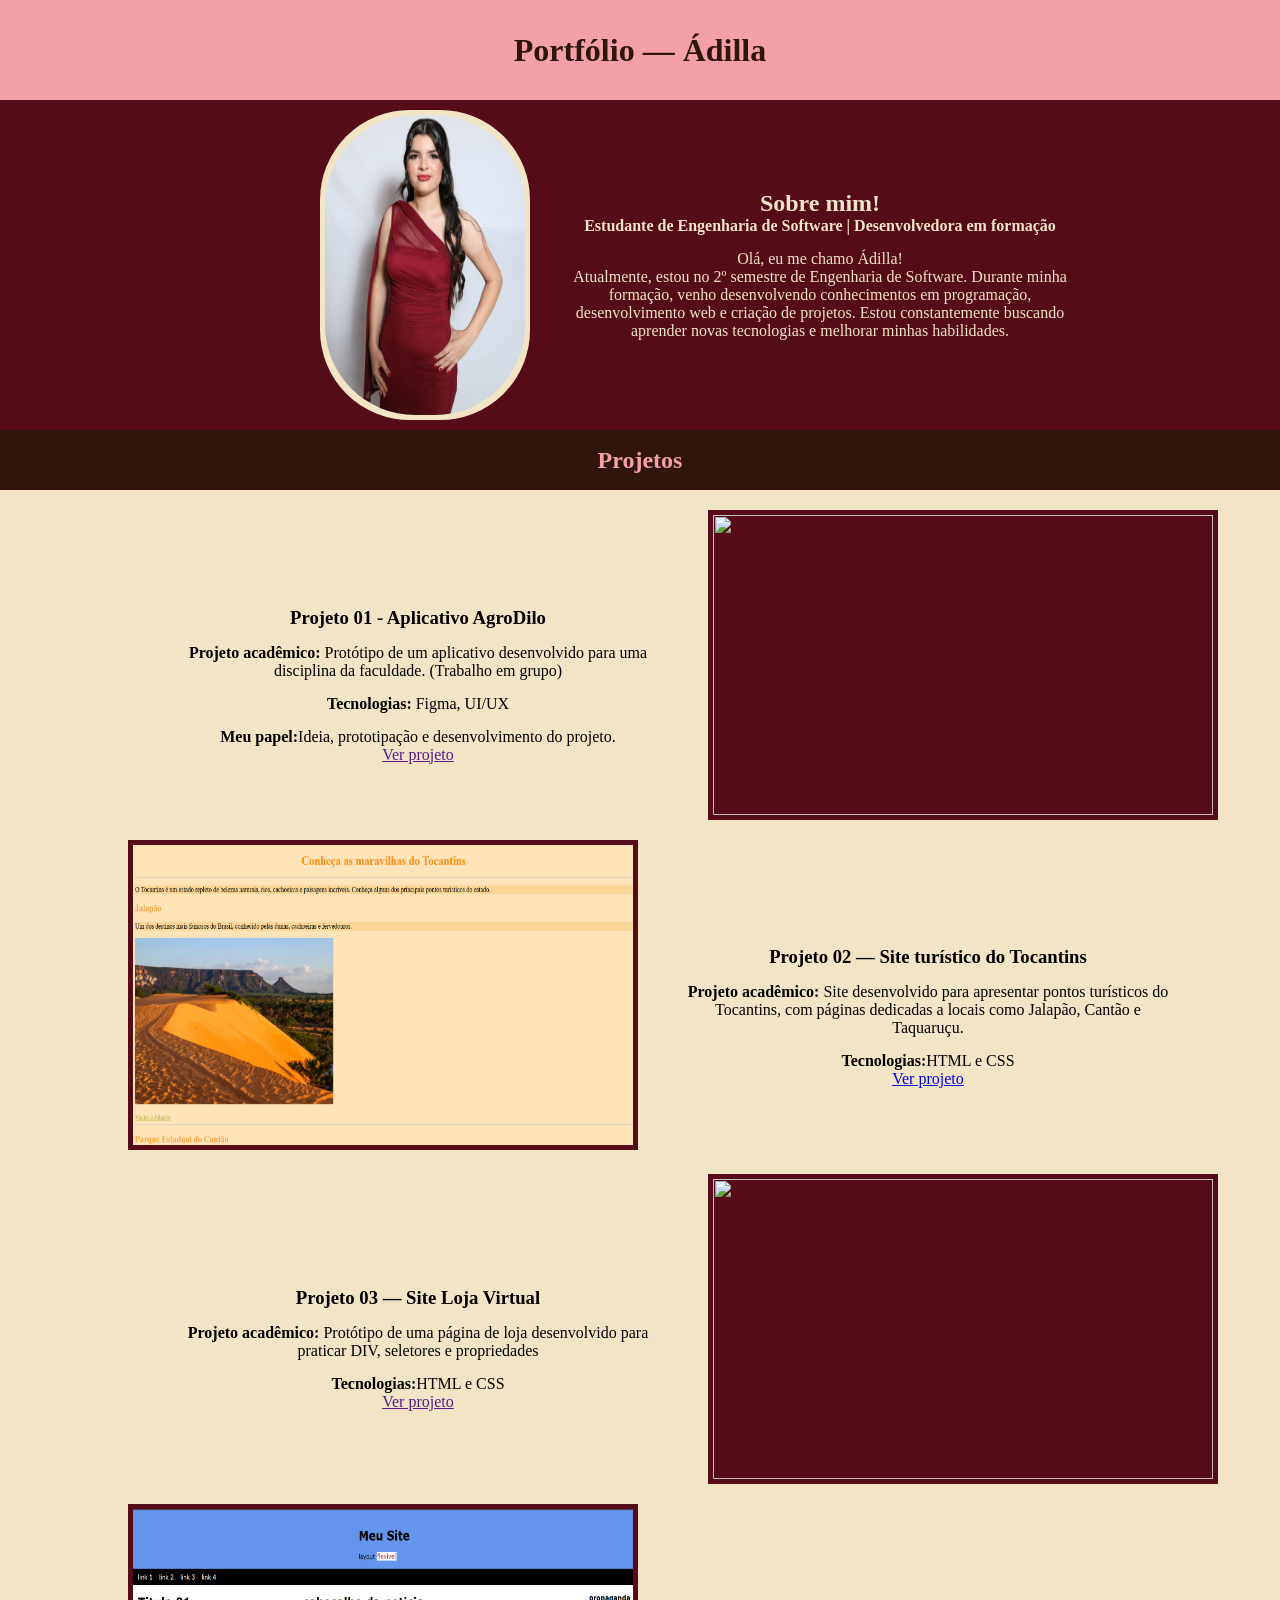
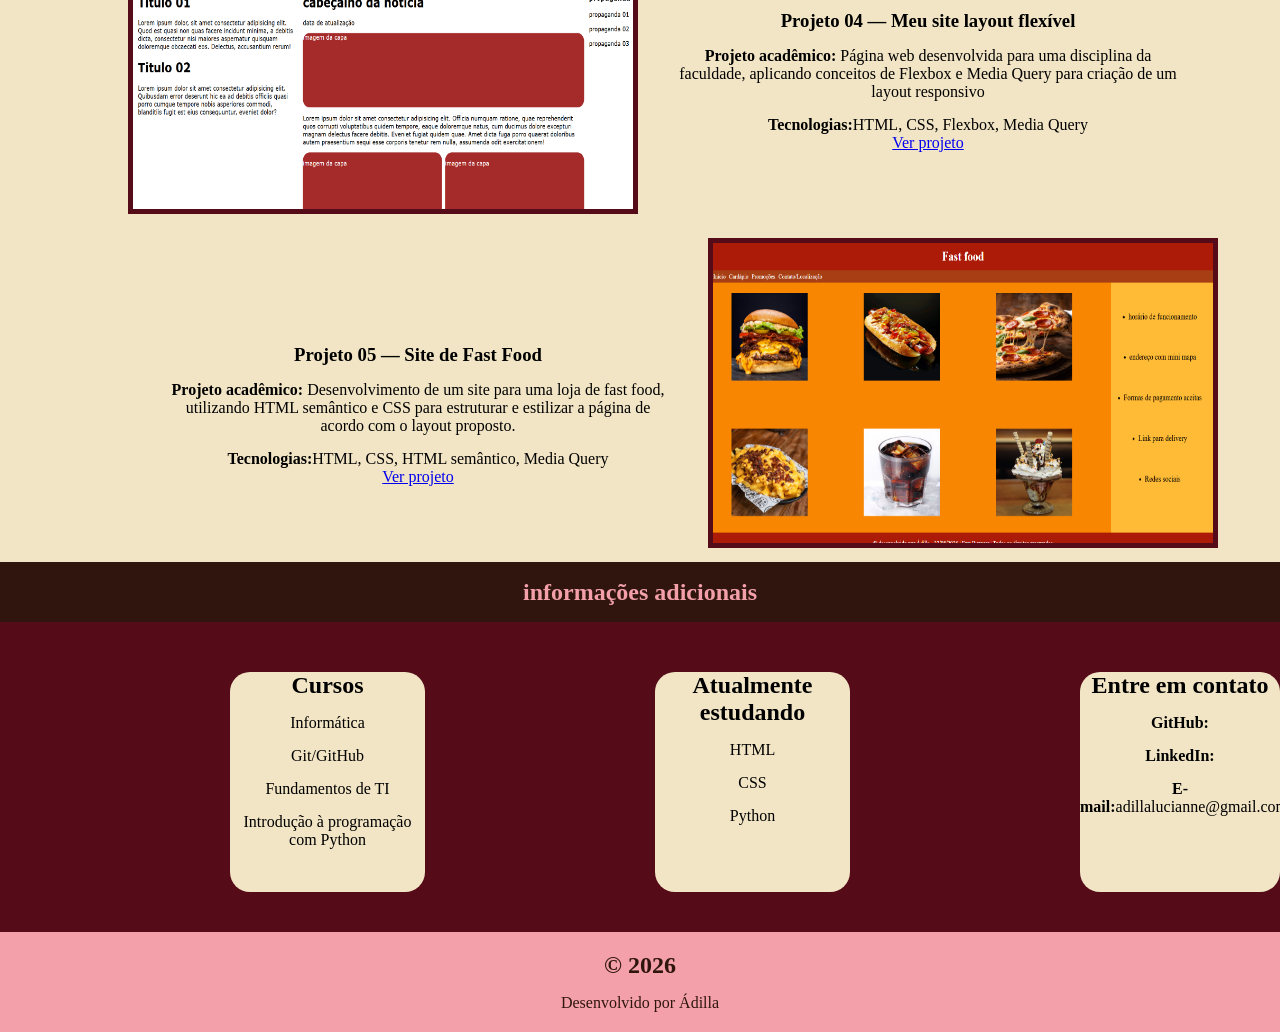
==== portfolio/index.html @ 4bafa7a6 "Portfolio teste 1" ====
<!DOCTYPE html>
<html lang="PT-br">
<head>
    <meta charset="UTF-8">
    <meta name="viewport" content="width=device-width, initial-scale=1.0">
    <title>Document</title>
    <link rel="stylesheet" href="style.css">
</head>
<body>

    <header>
        <h1>Portfólio — Ádilla</h1>
    </header>

    <section>

        <div class="sobremim"> 
            <div class="img">
                <img src="Imagens/Sobre mim.png" alt="Foto">
            </div>
                <div class="texto1">
                <h2>Sobre mim!</h2>
                <h4>Estudante de Engenharia de Software | Desenvolvedora em formação</h4>
                <p>Olá, eu me chamo Ádilla! <br>
                Atualmente, estou no 2º semestre de Engenharia de Software. Durante minha formação, venho desenvolvendo conhecimentos em programação, desenvolvimento web e criação de projetos. Estou constantemente buscando aprender novas tecnologias e melhorar minhas habilidades.</p>
                </div>
        </div>
        <div class="projetos">
            <h2>Projetos</h2>
                <div class="projetoesq">
                    <div class="texto2">
                    <h3>Projeto 01 - Aplicativo AgroDilo</h3>
                    <p><b>Projeto acadêmico:</b> Protótipo de um aplicativo desenvolvido para uma disciplina da faculdade. (Trabalho em grupo)</p>
                    <p><b>Tecnologias:</b> Figma, UI/UX</p>
                    <p><b>Meu papel:</b>Ideia, prototipação e desenvolvimento do projeto.</p>
                    <a href="">Ver projeto</a>
                    </div>
                    <aside>
                        <img src="" alt="">
                    </aside>
                </div>

                <div class="projetodir">
                    <aside>
                        <img src="Imagens/Foto Turismo TO.png" alt="Turismo-Tocantins">
                    </aside>
                    <div class="texto2">
                    <h3>Projeto 02 — Site turístico do Tocantins</h3>
                    <p><b>Projeto acadêmico:</b> Site desenvolvido para apresentar pontos turísticos do Tocantins, com páginas dedicadas a locais como Jalapão, Cantão e Taquaruçu.</p>
                    <p><b>Tecnologias:</b>HTML e CSS</p>
                    <a href="Turismo-Tocantins/Turismo-Tocantins/index.html">Ver projeto</a>
                    </div>
                </div>  

                <div class="projetoesq">
                    <div class="texto2">
                    <h3>Projeto 03 — Site Loja Virtual</h3>
                    <p><b>Projeto acadêmico:</b> Protótipo de uma página de loja desenvolvido para praticar DIV, seletores e propriedades</p>
                    <p><b>Tecnologias:</b>HTML e CSS</p>
                    <a href="">Ver projeto</a>
                    </div>
                    <aside>
                        <img src="" alt="">
                    </aside>
                </div>

                <div class="projetodir">
                    <aside>
                        <img src="Imagens/Foto layout F..png" alt="Layout-Flexível">
                    </aside>
                    <div class="texto2">
                    <h3>Projeto 04 — Meu site layout flexível</h3>
                    <p><b>Projeto acadêmico:</b> Página web desenvolvida para uma disciplina da faculdade, aplicando conceitos de Flexbox e Media Query para criação de um layout responsivo</p>
                    <p><b>Tecnologias:</b>HTML, CSS, Flexbox, Media Query</p>
                    <a href="Meu site Layout Flexível/index.html">Ver projeto</a>
                    </div>
                </div>  

                <div class="projetoesq">
                    <div class="texto2">
                    <h3>Projeto 05 — Site de Fast Food</h3>
                    <p><b>Projeto acadêmico:</b> Desenvolvimento de um site para uma loja de fast food, utilizando HTML semântico e CSS para estruturar e estilizar a página de acordo com o layout proposto.</p>
                    <p><b>Tecnologias:</b>HTML, CSS, HTML semântico, Media Query</p>
                    <a href="Fast food/index.html">Ver projeto</a>
                    </div>
                    <aside>
                        <img src="Imagens/Foto Fast food.png" alt="Fast Food">
                    </aside>
                </div>
        </div>
        <div class="informacoes">
            <h2>informações adicionais</h2>
        </div>
            <div class="partefinal">
                <div class="texto3">
                    <h2>Cursos</h2>
                    <p>Informática</p>
                    <p>Git/GitHub</p> 
                    <p>Fundamentos de TI</p> 
                    <p>Introdução à programação com Python</p>

                </div>

                <div class="texto3">
                    <h2>Atualmente estudando</h2>
                    <p>HTML</p>
                    <p>CSS</p>
                    <p>Python</p>
                </div>

                <div class="texto3">
                    <h2>Entre em contato</h2>
                    <p><b>GitHub:</b></p>
                    <p><b>LinkedIn:</b></p>
                    <p><b>E-mail:</b>adillalucianne@gmail.com</p>
                </div>
            </div>
    </section>

    <footer>
        <h2><b> &copy; 2026</b></h2>
        <p>Desenvolvido por Ádilla</p>
    </footer>
</body>
</html>
---- portfolio/style.css ----
*{
    margin: 0;
    padding: 0;
}

header {
    background-color: #f3a0aa;
    height: 100px;
    display: flex;
    justify-content: center;
    align-items: center;
    color: #30150e;
}

h2 {
    display: flex;
    justify-content: center;
    align-items: center;
}

h3 {
    margin-top: 40px;
}

p {
    margin-top: 15px;
}

section {
    background-color: #f2e5c5;
}

.sobremim {
    background-color: #550b18;
    display: flex;
    flex-direction: row;
    align-items: center;
    text-align: center;
}

.texto1 {
    width: 500px;
    margin-left: 40px;
    color: #f2e5c5;
}

.img {
    background-color: #f2e5c5;
    width: 200px;
    height: 300px;
    border-radius: 90px;
    margin-top: 10px;
    margin-bottom: 10px;
    margin-left: 25%;
    border: 5px solid #f2e5c5;
}

.img img {
    width: 200px;
    height: 300px;
    border-radius: 90px;
}

.projetos h2 {
    background-color: #30150e;
    height: 60px;
    color: #f3a0aa;
}

.projetoesq {
    display: flex;
    flex-direction: row;
    align-items: center;
    text-align: center;
    margin-left: 10%;
    margin-top: 20px;
    
}

.projetodir {
    display: flex;
    flex-direction: row;
    align-items: center;
    text-align: center;
    margin-left: 10%;
    margin-top: 20px;
}

aside img{
    background-color: #550b18;
    width: 500px;
    height: 300px;
    border: 5px solid #550b18;
}

.texto2 {
    width: 500px;
    margin-left: 40px;
    margin-right: 40px;
}

.informacoes h2 {
    background-color: #30150e;
    height: 60px;
    margin-top: 10px;
    color: #f3a0aa;
}

.partefinal {
    display: flex;
    background-color: #550b18;
}

.texto3 {
    background-color: #f2e5c5;
    width: 200px;
    margin-top: 50px;
    margin-left: 230px;
    height: 220px;
    text-align: center;
    border-radius: 20px;
    margin-bottom: 40px;
}

footer {
    background-color: #f3a0aa;
    height: 100px;
    display: flex;
    justify-content: center;
    align-items: center;
    flex-direction: column;
    color: #30150e;
}
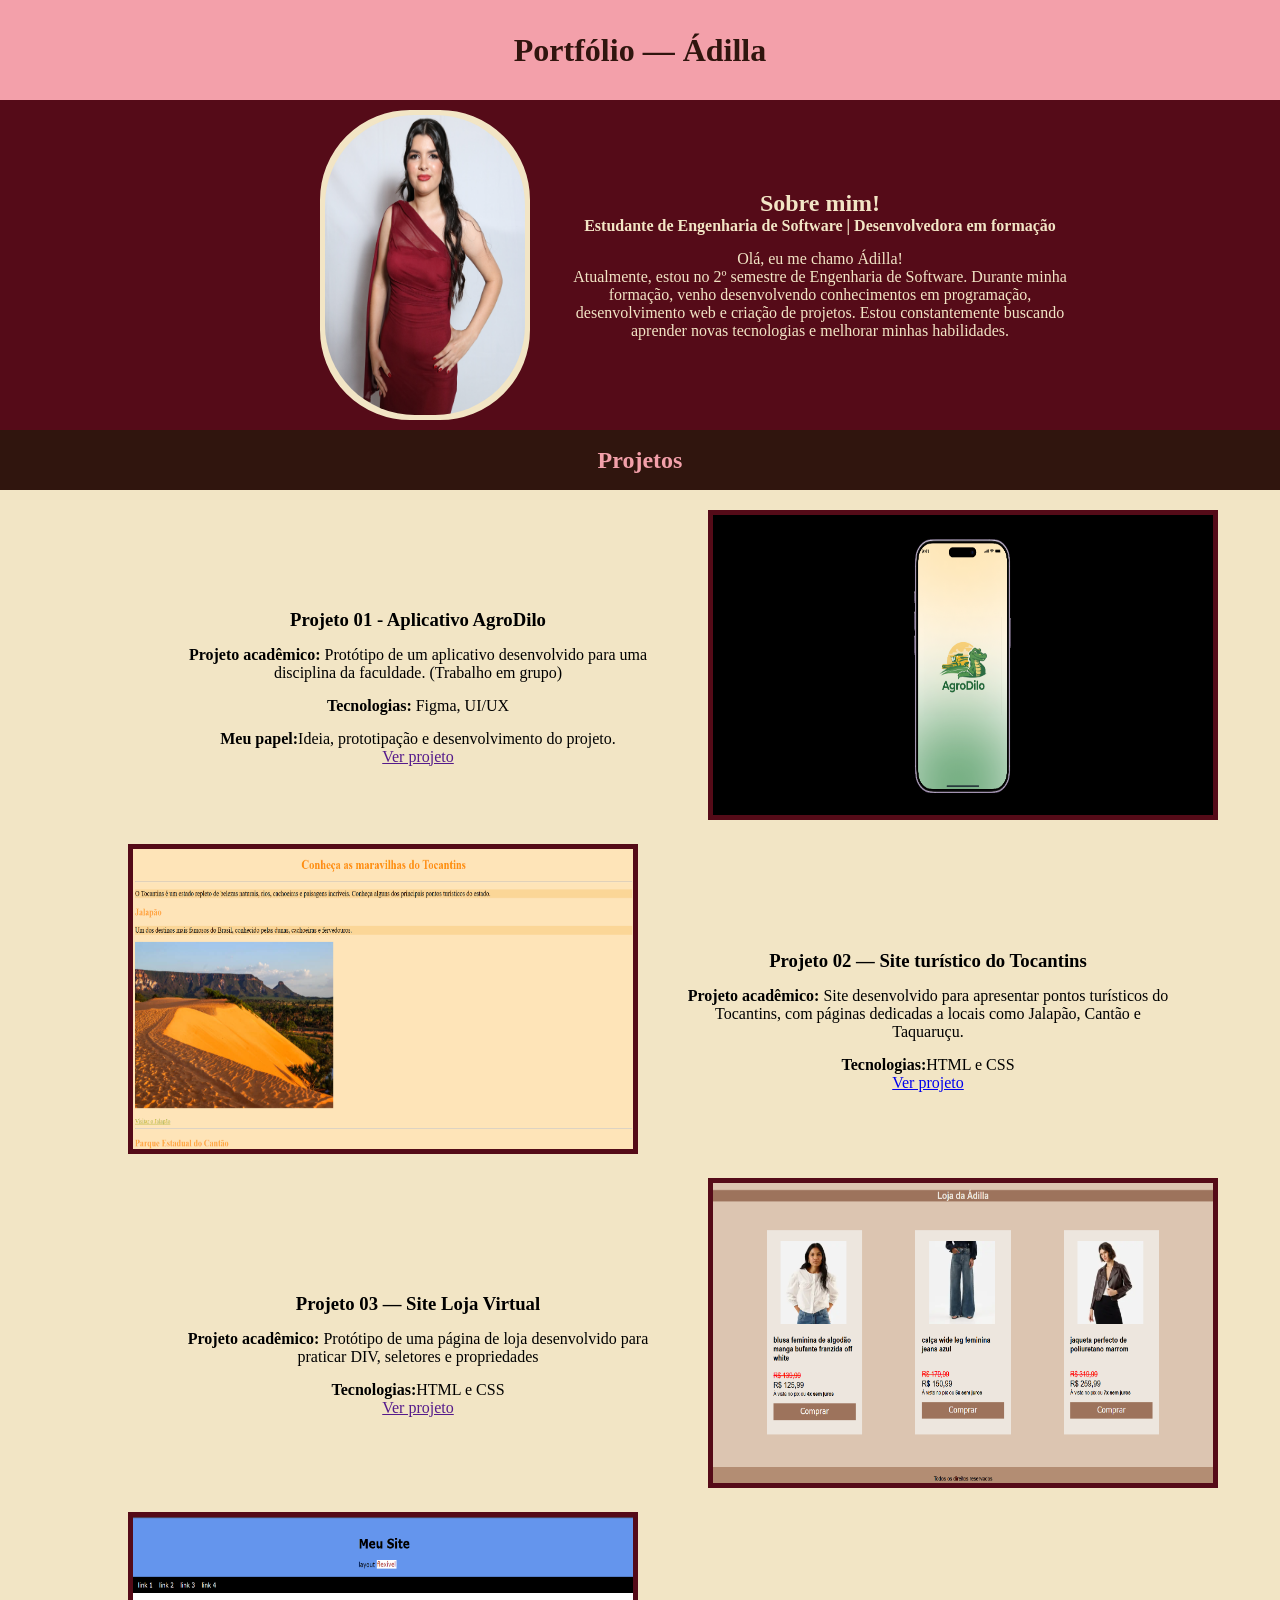
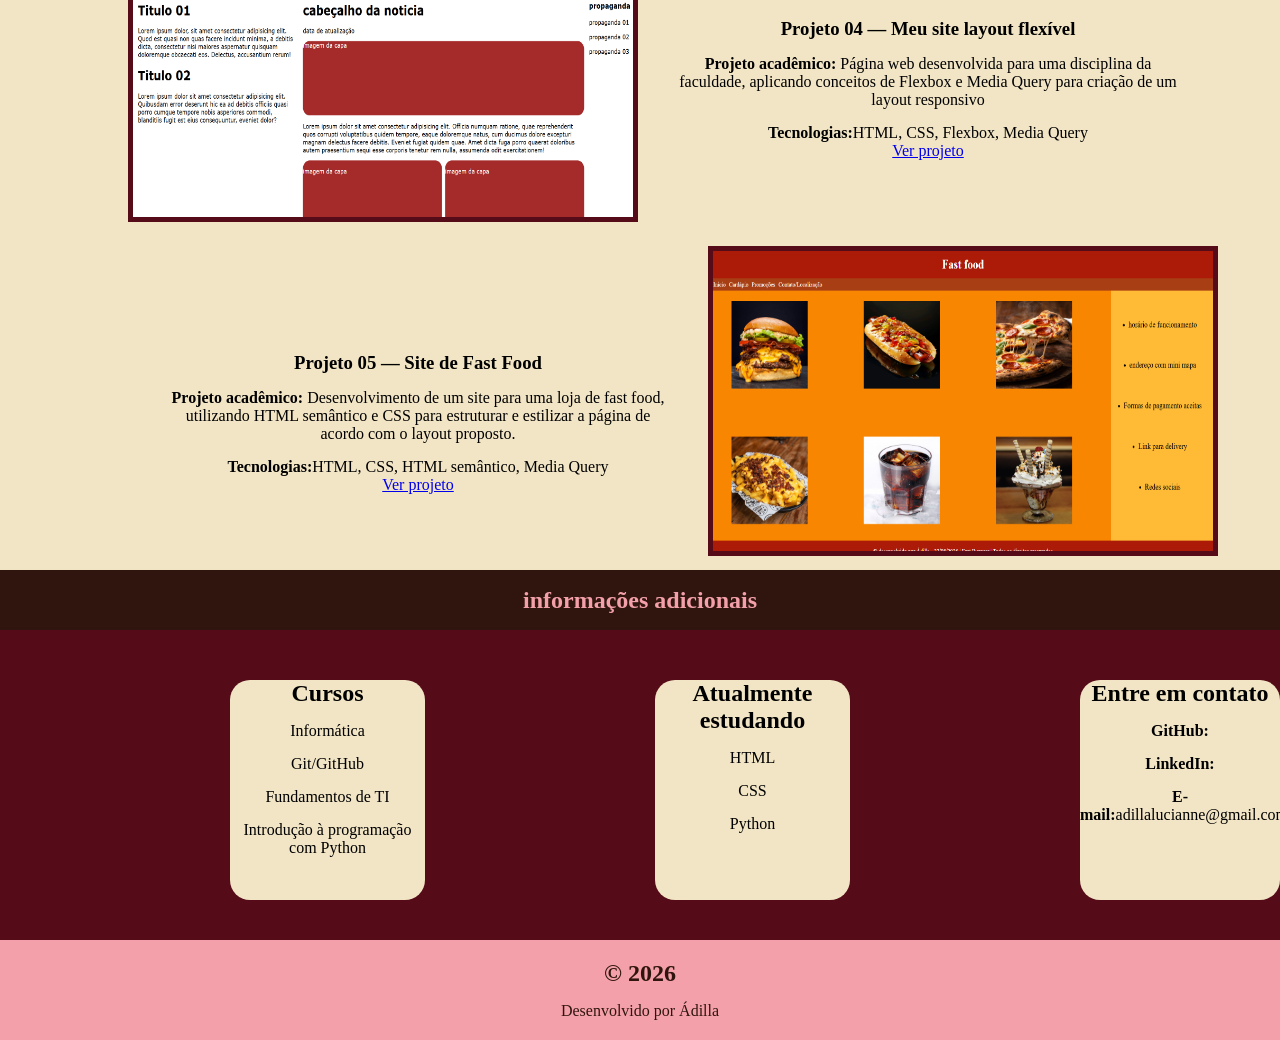
==== commit c44ffb3d: "novas fotos adicionadas" ====
--- a/portfolio/index.html
+++ b/portfolio/index.html
@@ -36,7 +36,7 @@
                     <a href="">Ver projeto</a>
                     </div>
                     <aside>
-                        <img src="" alt="">
+                        <img src="Imagens/Foto AgroDilo.png" alt="Agrodilo">
                     </aside>
                 </div>
 
@@ -60,7 +60,7 @@
                     <a href="">Ver projeto</a>
                     </div>
                     <aside>
-                        <img src="" alt="">
+                        <img src="Imagens/Foto Loja de Roupas.png" alt="Loja de Roupas">
                     </aside>
                 </div>
 
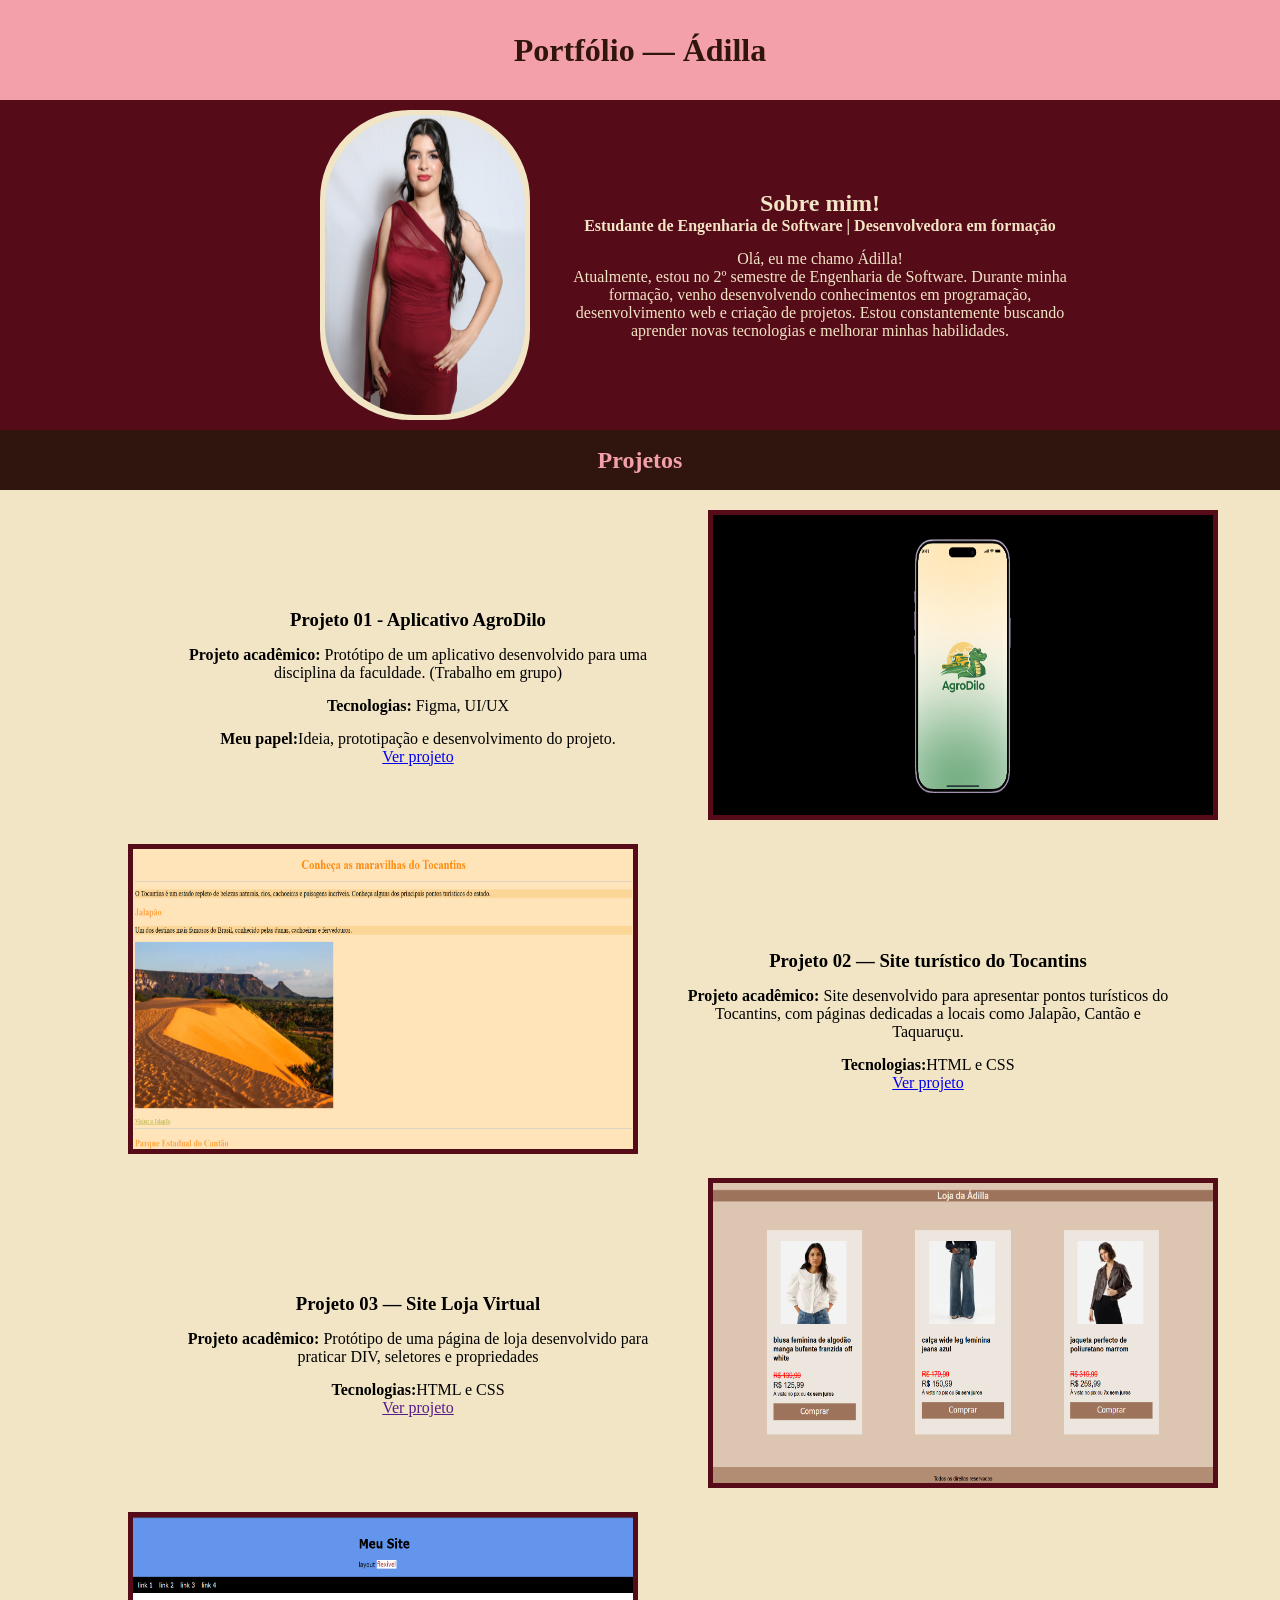
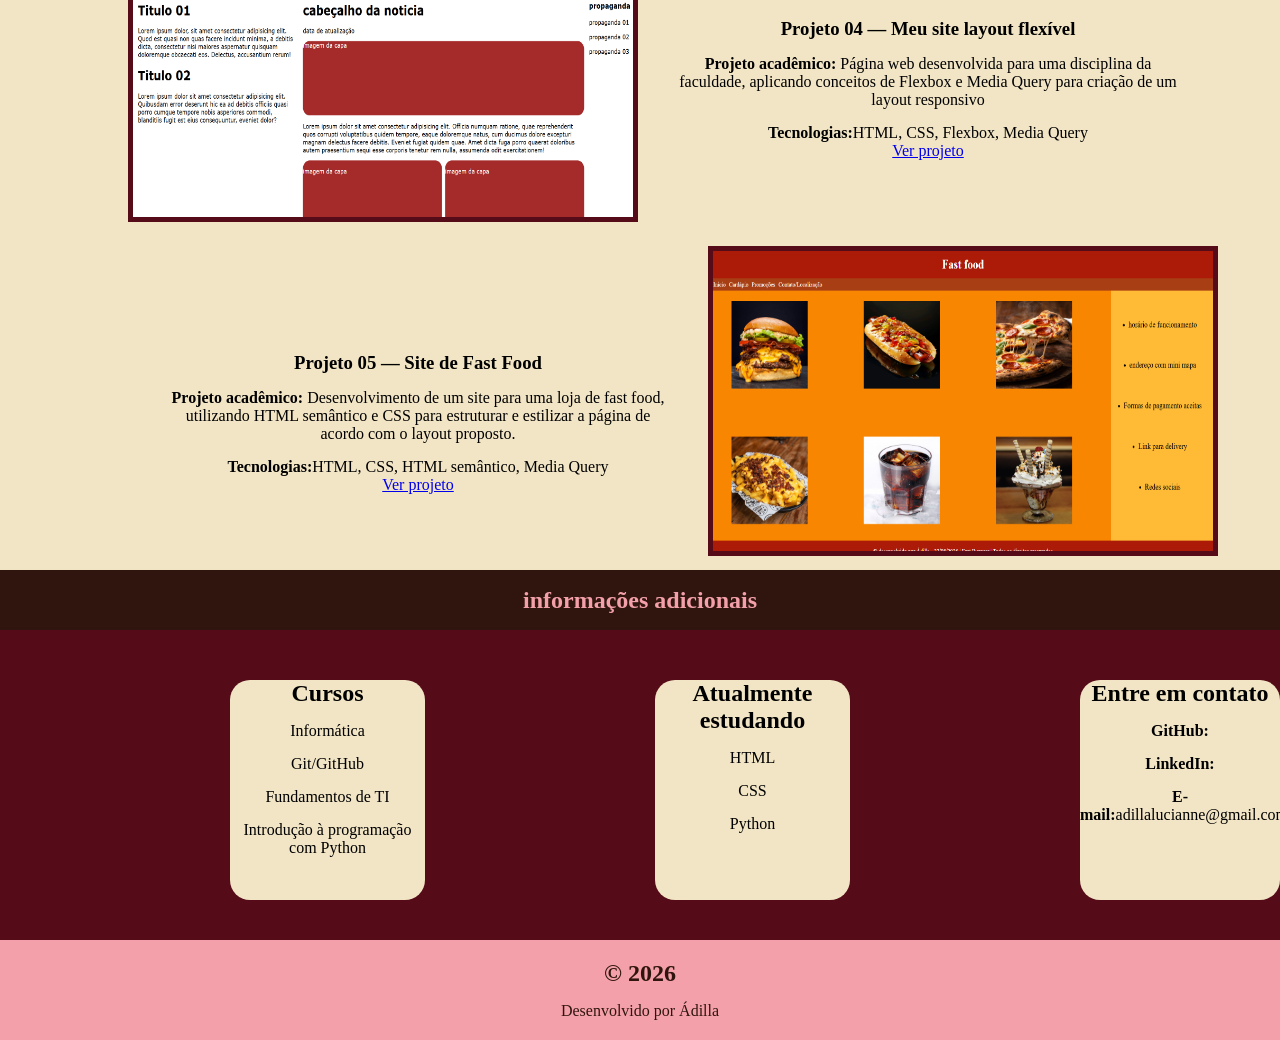
==== commit a95b5ef7: "Projetos adicionados" ====
--- a/portfolio/index.html
+++ b/portfolio/index.html
@@ -33,7 +33,7 @@
                     <p><b>Projeto acadêmico:</b> Protótipo de um aplicativo desenvolvido para uma disciplina da faculdade. (Trabalho em grupo)</p>
                     <p><b>Tecnologias:</b> Figma, UI/UX</p>
                     <p><b>Meu papel:</b>Ideia, prototipação e desenvolvimento do projeto.</p>
-                    <a href="">Ver projeto</a>
+                    <a href="https://www.figma.com/design/IGYqTVtDO4IBFTANrfE4OL/AgroDilo?node-id=0-1&t=F0boIU3JE7Pv3AGD-1">Ver projeto</a>
                     </div>
                     <aside>
                         <img src="Imagens/Foto AgroDilo.png" alt="Agrodilo">
